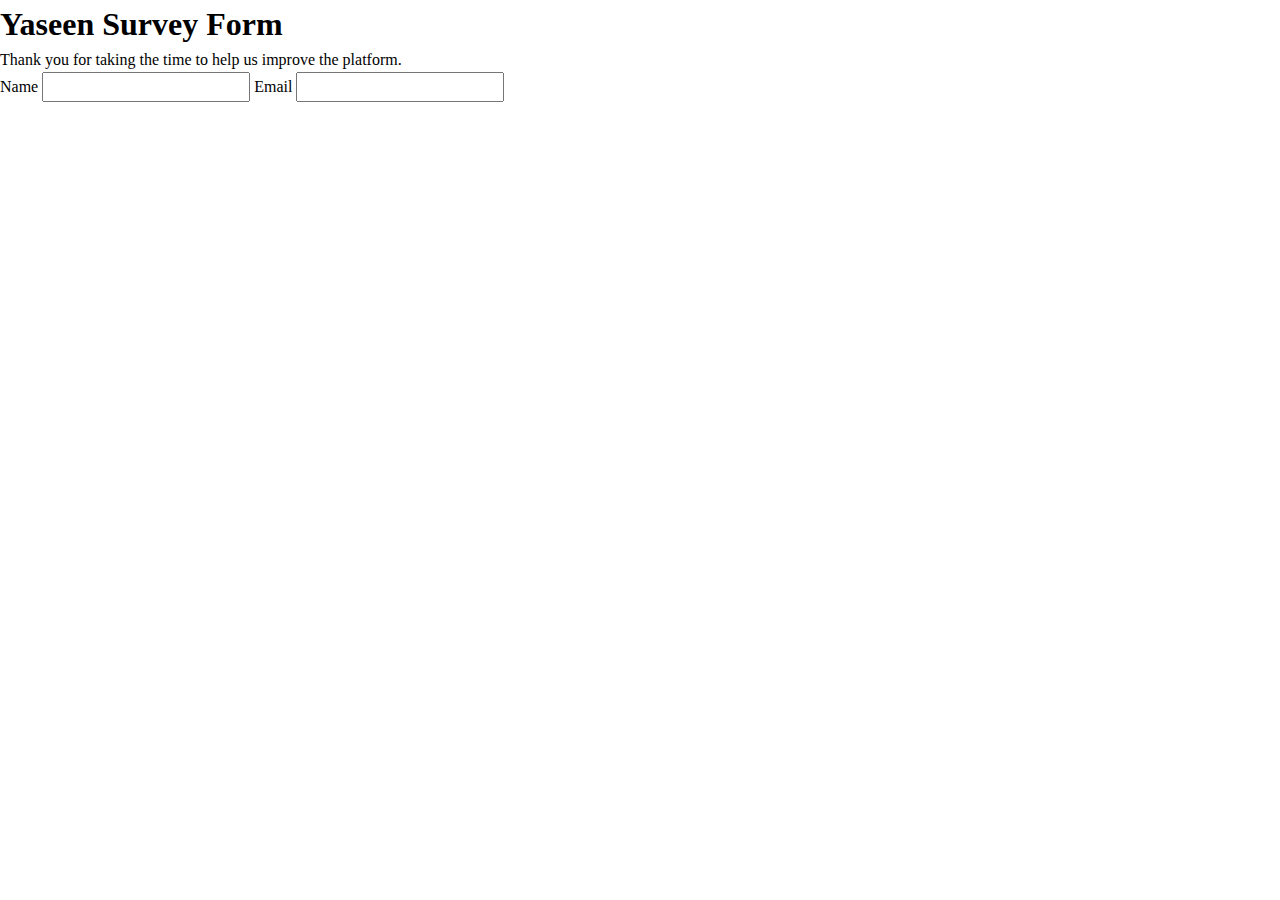
==== fccCertiProj/index.html @ 7489ac9e "add: html boiler plate and initial form" ====
<!DOCTYPE html>
<html lang="en">
<head>
    <meta charset="UTF-8">
    <meta name="viewport" content="width=device-width, initial-scale=1.0">
    <title>Form</title>
    <link rel="stylesheet" href="styles.css">
</head>
<body>
    <header>
        <h1 id="title">Yaseen Survey Form</h1>
        <p>Thank you for taking the time to help us improve the platform.</p>
    </header>
    <main>
        <form action="" method="post" id="survey-form">
            <label for="name">Name</label>
            <input type="text" name="name" id="name" required>
            <label for="email">Email</label>
            <input type="email" name="email" id="email" required>
        </form>
    </main>
    <footer>

    </footer>
</body>
</html>
---- fccCertiProj/styles.css ----
/* 1. Use a more-intuitive box-sizing model */
*, *::before, *::after {
    box-sizing: border-box;
  }
  
  /* 2. Remove default margin */
  * {
    margin: 0;
  }
  
  body {
    /* 3. Add accessible line-height */
    line-height: 1.5;
    /* 4. Improve text rendering */
    -webkit-font-smoothing: antialiased;
  }
  
  /* 5. Improve media defaults */
  img, picture, video, canvas, svg {
    display: block;
    max-width: 100%;
  }
  
  /* 6. Inherit fonts for form controls */
  input, button, textarea, select {
    font: inherit;
  }
  
  /* 7. Avoid text overflows */
  p, h1, h2, h3, h4, h5, h6 {
    overflow-wrap: break-word;
  }
  
  /* 8. Improve line wrapping */
  p {
    text-wrap: pretty;
  }
  h1, h2, h3, h4, h5, h6 {
    text-wrap: balance;
  }
  
  /*
    9. Create a root stacking context
  */
  #root, #__next {
    isolation: isolate;
  }
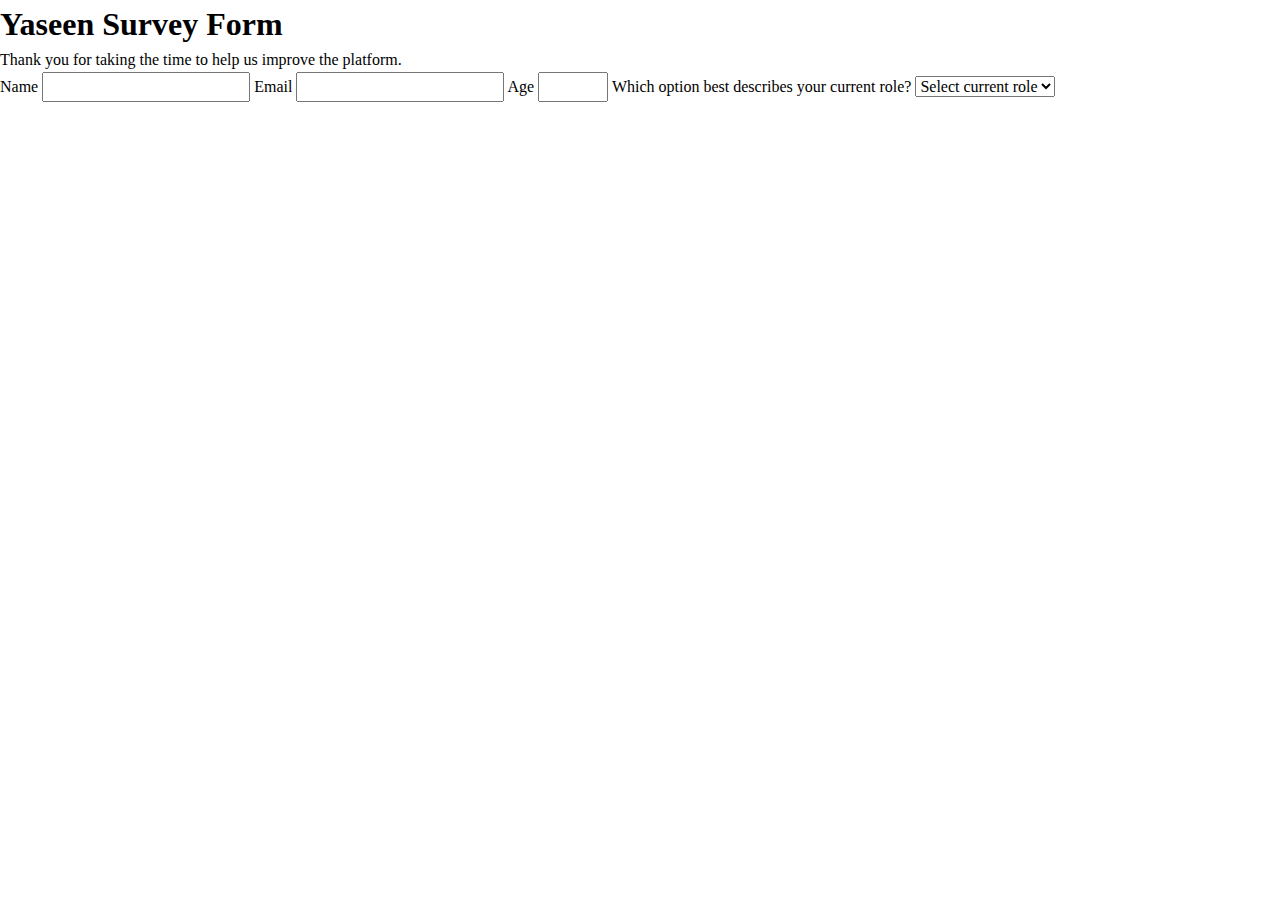
==== commit 8fb263bb: "add: name email & age input fields and option for occupation" ====
--- a/fccCertiProj/index.html
+++ b/fccCertiProj/index.html
@@ -17,6 +17,17 @@
             <input type="text" name="name" id="name" required>
             <label for="email">Email</label>
             <input type="email" name="email" id="email" required>
+            <label for="age">Age</label>
+            <input type="number" name="age" id="age" min="13" max="120">
+            <label for="role-type">Which option best describes your current role?</label>
+            <select name="role-type" id="role-type">
+                <option value="">Select current role</option>
+                <option value="1">Student</option>
+                <option value="2">Full Time Job</option>
+                <option value="3">Full Time Learner</option>
+                <option value="4">Prefer not to say</option>
+                <option value="5">Other</option>
+            </select>
         </form>
     </main>
     <footer>
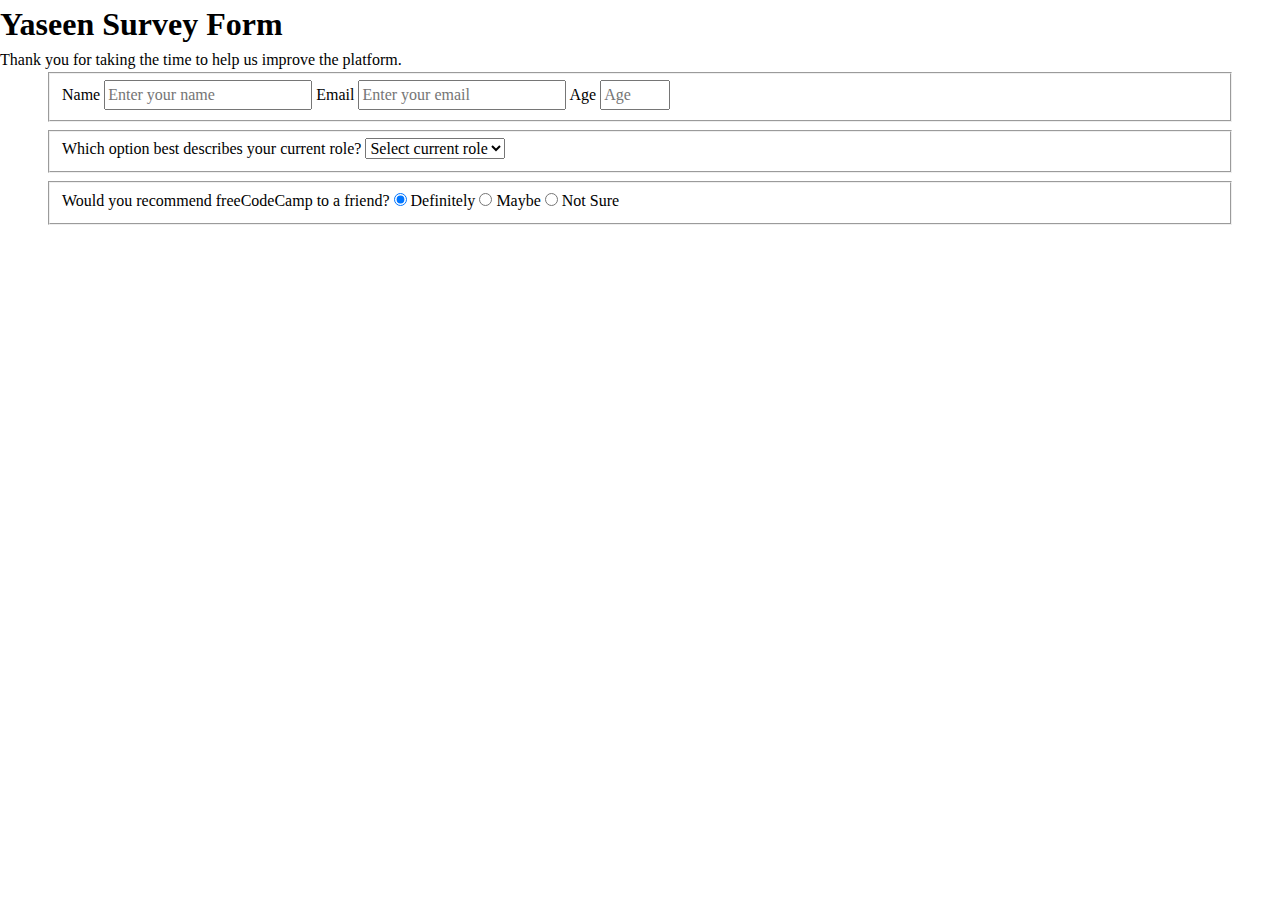
==== commit bcf1370d: "fix: fieldset every set of input" ====
--- a/fccCertiProj/index.html
+++ b/fccCertiProj/index.html
@@ -12,23 +12,41 @@
         <p>Thank you for taking the time to help us improve the platform.</p>
     </header>
     <main>
-        <form action="" method="post" id="survey-form">
-            <label for="name">Name</label>
-            <input type="text" name="name" id="name" required>
-            <label for="email">Email</label>
-            <input type="email" name="email" id="email" required>
-            <label for="age">Age</label>
-            <input type="number" name="age" id="age" min="13" max="120">
-            <label for="role-type">Which option best describes your current role?</label>
-            <select name="role-type" id="role-type">
-                <option value="">Select current role</option>
-                <option value="1">Student</option>
-                <option value="2">Full Time Job</option>
-                <option value="3">Full Time Learner</option>
-                <option value="4">Prefer not to say</option>
-                <option value="5">Other</option>
-            </select>
-        </form>
+        <div id="container">
+            <form action="" method="post" id="survey-form">
+                <fieldset>
+                    <label for="name">Name</label>
+                    <input placeholder="Enter your name" type="text" name="name" id="name" required>
+                    <label for="email">Email</label>
+                    <input placeholder="Enter your email" type="email" name="email" id="email" required>
+                    <label for="age">Age</label>
+                    <input placeholder="Age" type="number" name="age" id="age" min="13" max="120">
+                </fieldset>
+                <fieldset>
+                    <label for="role-type">Which option best describes your current role?</label>
+                    <select name="role-type" id="role-type">
+                        <option value="">Select current role</option>
+                        <option value="1">Student</option>
+                        <option value="2">Full Time Job</option>
+                        <option value="3">Full Time Learner</option>
+                        <option value="4">Prefer not to say</option>
+                        <option value="5">Other</option>
+                    </select>
+                </fieldset>
+                <fieldset>
+                    <label for="referrel">Would you recommend freeCodeCamp to a friend?</label>
+                <label for="definitely">
+                    <input type="radio" name="referrel" id="definitely" checked> Definitely
+                </label>
+                <label for="maybe">
+                    <input type="radio" name="referrel" id="maybe"> Maybe
+                </label>
+                <label for="not-sure">
+                    <input type="radio" name="referrel" id="not-sure"> Not Sure
+                </label>
+                </fieldset>
+            </form>
+        </div>
     </main>
     <footer>
 
--- a/fccCertiProj/styles.css
+++ b/fccCertiProj/styles.css
@@ -1,47 +1,54 @@
 /* 1. Use a more-intuitive box-sizing model */
 *, *::before, *::after {
     box-sizing: border-box;
-  }
+}
   
   /* 2. Remove default margin */
-  * {
+* {
     margin: 0;
-  }
+}
   
-  body {
+body {
     /* 3. Add accessible line-height */
     line-height: 1.5;
     /* 4. Improve text rendering */
     -webkit-font-smoothing: antialiased;
-  }
+}
   
   /* 5. Improve media defaults */
-  img, picture, video, canvas, svg {
+img, picture, video, canvas, svg {
     display: block;
     max-width: 100%;
-  }
+}
   
   /* 6. Inherit fonts for form controls */
-  input, button, textarea, select {
+input, button, textarea, select {
     font: inherit;
-  }
+}
   
   /* 7. Avoid text overflows */
-  p, h1, h2, h3, h4, h5, h6 {
+p, h1, h2, h3, h4, h5, h6 {
     overflow-wrap: break-word;
-  }
+}
   
   /* 8. Improve line wrapping */
-  p {
+p {
     text-wrap: pretty;
-  }
-  h1, h2, h3, h4, h5, h6 {
+}
+h1, h2, h3, h4, h5, h6 {
     text-wrap: balance;
-  }
+}
   
   /*
     9. Create a root stacking context
   */
-  #root, #__next {
+#root, #__next {
     isolation: isolate;
-  }+}
+
+form {
+    margin: auto 48px;
+    display: flex;
+    flex-direction: column;
+    gap: 8px;
+}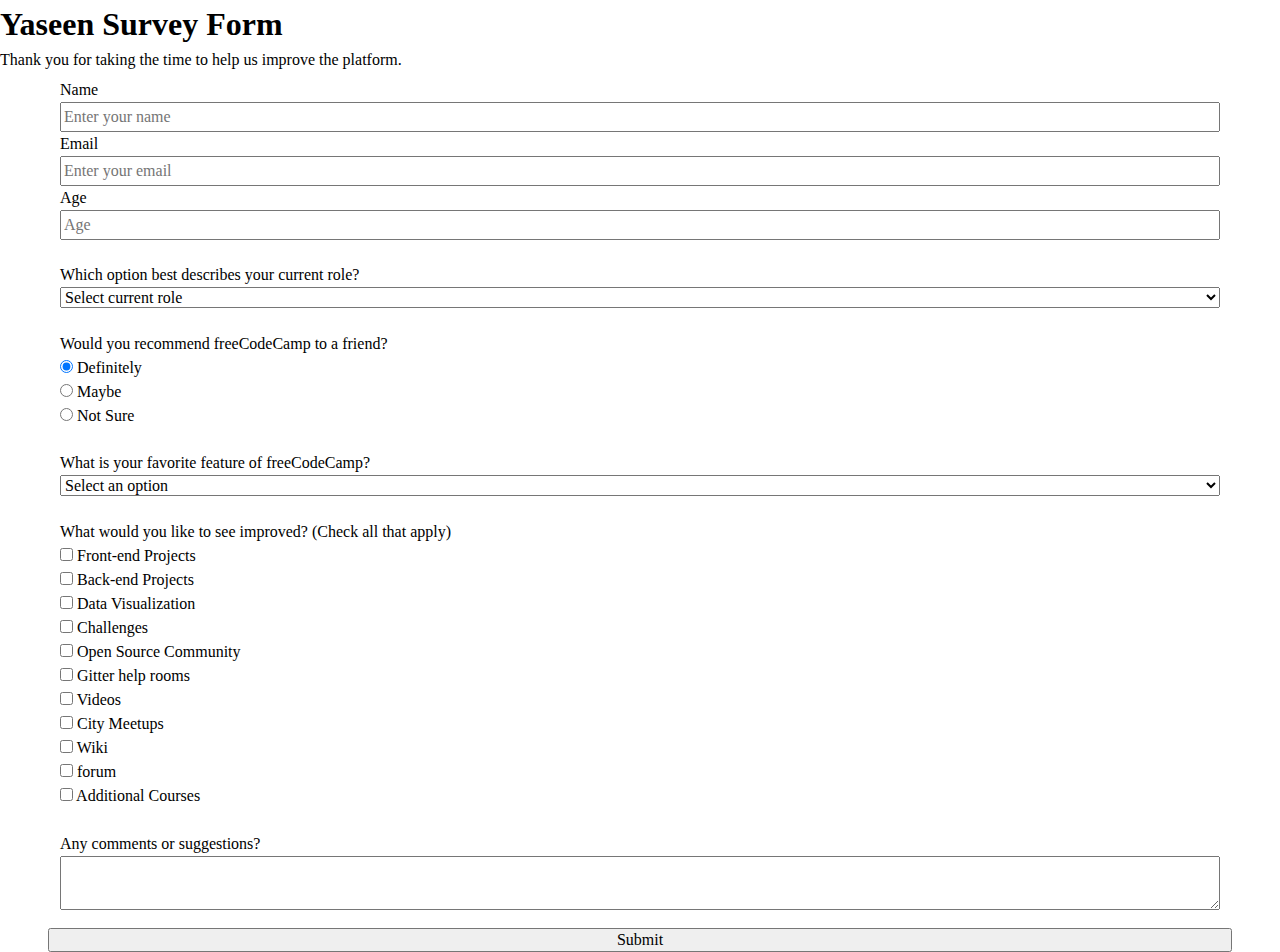
==== commit 5e8c885f: "add: options for improve and comment area" ====
--- a/fccCertiProj/index.html
+++ b/fccCertiProj/index.html
@@ -45,6 +45,49 @@
                     <input type="radio" name="referrel" id="not-sure"> Not Sure
                 </label>
                 </fieldset>
+                <fieldset>
+                    <label for="feature-option">What is your favorite feature of freeCodeCamp?</label>
+                    <select name="feature" id="feature-option">
+                        <option value="">Select an option</option>
+                        <option value="1">Challenges</option>
+                        <option value="2">Projects</option>
+                        <option value="3">Community</option>
+                        <option value="4">Open Source</option>
+                    </select>
+                </fieldset>
+                <fieldset>
+                    <label for="improve">What would you like to see improved? (Check all that apply)</label>
+                    <label for="front-end"><input type="checkbox" name="improve" id="front-end"> Front-end Projects</label>
+                    <label for="back-end"><input type="checkbox" name="improve" id="back-end"> Back-end Projects</label>
+                    <label for="data-visual"><input type="checkbox" name="improve" id="data-visual"> Data Visualization</label>
+                    <label for="challenge"><input type="checkbox" name="improve" id="challenge"> Challenges</label>
+                    <label for="open-source">
+                        <input type="checkbox" name="improve" id="open-source"> Open Source Community
+                    </label>
+                    <label for="gitter">
+                        <input type="checkbox" name="improve" id="gitter"> Gitter help rooms
+                    </label>
+                    <label for="vid">
+                        <input type="checkbox" name="improve" id="vid"> Videos
+                    </label>
+                    <label for="city-meetups">
+                        <input type="checkbox" name="improve" id="city-meetups"> City Meetups
+                    </label>
+                    <label for="wiki">
+                        <input type="checkbox" name="improve" id="wiki"> Wiki
+                    </label>
+                    <label for="forum">
+                        <input type="checkbox" name="improve" id="forum"> forum
+                    </label>
+                    <label for="additional">
+                        <input type="checkbox" name="improve" id="additional"> Additional Courses</label>
+                </fieldset>
+                <fieldset>
+                    <label for="comment">Any comments or suggestions?</label>
+                    <textarea placeholder="Enter your comment here..." id="comments">
+                    </textarea>
+                </fieldset>
+                <input type="submit" value="Submit">
             </form>
         </div>
     </main>
--- a/fccCertiProj/styles.css
+++ b/fccCertiProj/styles.css
@@ -51,4 +51,10 @@
     display: flex;
     flex-direction: column;
     gap: 8px;
+}
+
+fieldset {
+    display: flex;
+    flex-direction: column;
+    border: none;
 }